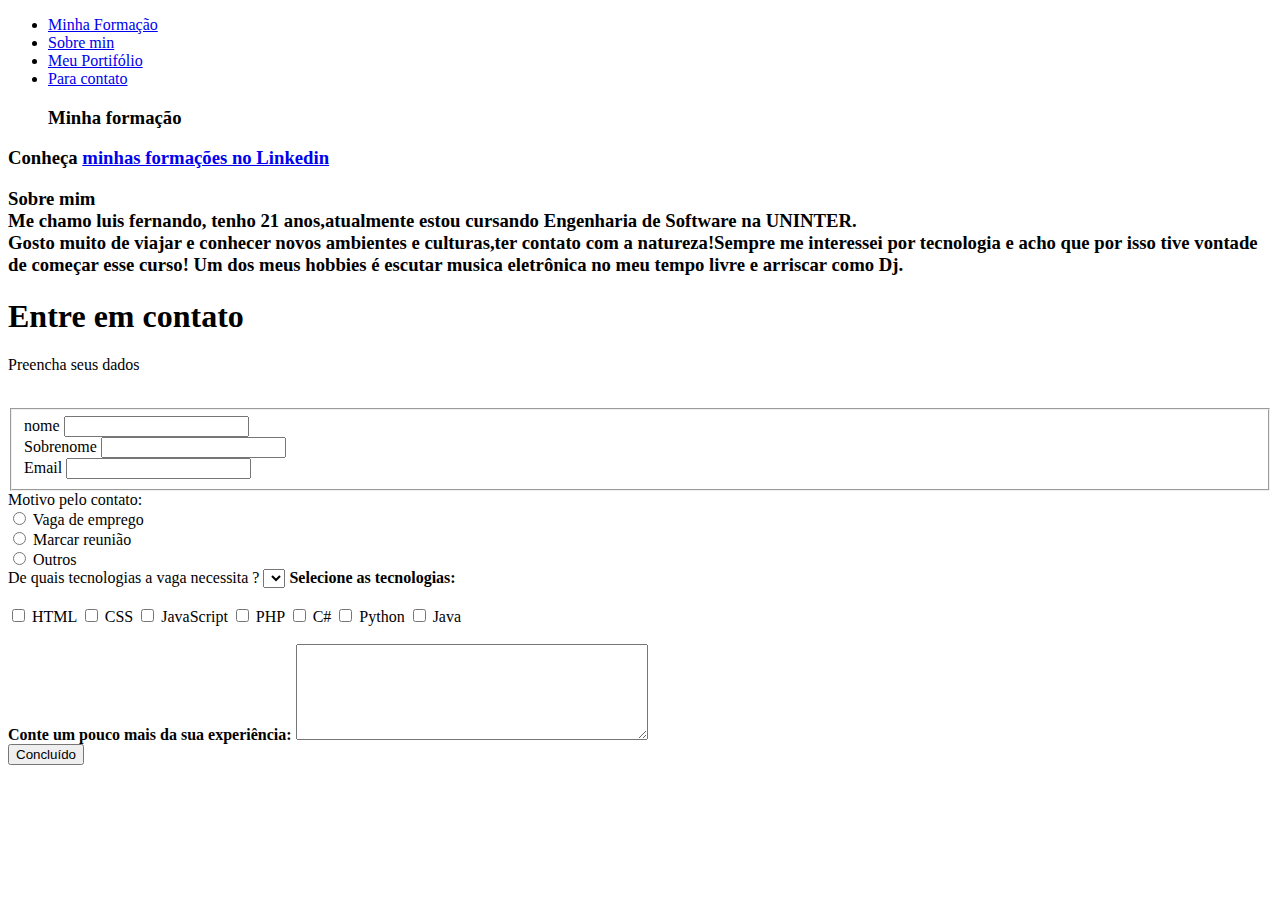
==== index.html @ d9e98f88 "Rename index.html.htm to index.html" ====
<!DOCTYPE html>
    <html lang="en">
    <head>
        <meta charset="UTF-8">
        <meta name="viewport" content="width=device-width, initial-scale=1.0">
        <link rel="stylesheet" type="text/css" href="formulario.css" media="screen">
        <title>Curriculo</title>
    </head> 
    <body>
        <ul>    
            <li><a href="#l1">Minha Formação  </a></li>
            <li><a href="#l2"> Sobre min </a></li>
            <li><a href="#l3"> Meu Portifólio</a></li>
            <li><a href="#l4"> Para contato</a></li>

            <h3> Minha formação </h3>

        </ul>
    <h3>Conheça  <a href=https://www.linkedin.com/in/vejameuperfill/ >minhas formações no Linkedin  </a></h3>
    <p>

    <h3>Sobre mim
        <br>Me chamo luis fernando, tenho 21 anos,atualmente estou cursando Engenharia de Software na UNINTER.
        <br>Gosto muito de viajar e conhecer novos ambientes e culturas,ter contato com a natureza!Sempre me interessei por tecnologia e acho que por isso 
         tive vontade de começar esse curso! Um dos meus hobbies é escutar musica eletrônica no meu tempo livre e arriscar como Dj.
    </h3>

    <div>  
        <h1> <id="titulo"> Entre em contato</h1>
        <p> <id="subtitulo">Preencha seus dados</p>
        <br>
    </div>
    <form>
        <fieldset> 
            <div>
            <label >nome</label>
            <input type="text" name="nome" id= "nome">
            </div>
        
            <div>
                <label >Sobrenome</label>
                <input type="text" name="sobrenome" id="sobrenome">
            </div>
        
        
        <div>
            <label >Email</label>
            <input type="text" name="Email" id="Email">
        </div>
    </fieldset>

        <div>
            <label> Motivo pelo contato:</label> 
            <br>
            <label>
                <input type="radio" name="devweb" value="Vaga de emprego"> Vaga de emprego 
            </label>
        </div>
        <div>
            <label>
                <input type="radio" name="devweb" value="Marcar reunião"> Marcar reunião 
            </label>
        </div>
        <div>
            <label>
                <input type="radio" name="devweb" value="Outros"> Outros 
            </label>
        </div>

        <div>
            <label> De quais tecnologias a vaga necessita ?</label>
            <select  id="O que achou do curriculo?"></select>
            <label><strong>Selecione as tecnologias:</strong></label><br><br>
            <input type="checkbox" id="tecnologia1" name="tecnologia1" value="HTML">
            <label for="tecnologia1"> HTML</label>
            <input type="checkbox" id="tecnologia2" name="tecnologia2" value="CSS">
            <label for="tecnologia2"> CSS</label>
            <input type="checkbox" id="tecnologia3" name="tecnologia3" value="JavaScript">
            <label for="tecnologia3"> JavaScript</label>
            <input type="checkbox" id="tecnologia4" name="tecnologia4" value="PHP">
            <label for="tecnologia4"> PHP</label>
            <input type="checkbox" id="tecnologia5" name="tecnologia5" value="C#">
            <label for="tecnologia5"> C#</label>
            <input type="checkbox" id="tecnologia6" name="tecnologia6" value="Python">
            <label for="tecnologia6"> Python</label>
            <input type="checkbox" id="tecnologia7" name="tecnologia7" value="Java">
            <label for="tecnologia7"> Java</label>
        </div>

        <!-- Caixa de texto -->
        <div class="campo">
            <br>
            <label for="experiencia"><strong>Conte um pouco mais da sua experiência: </strong></label>
            <textarea rows="6" style="width: 26em" id="experiencia" name="experiencia"></textarea>
        </div>

        <!-- Botão para enviar o formulário -->
        <button class="botao" type="submit" onsubmit="">Concluído</button>            

    </form>

    </body>

    </html>
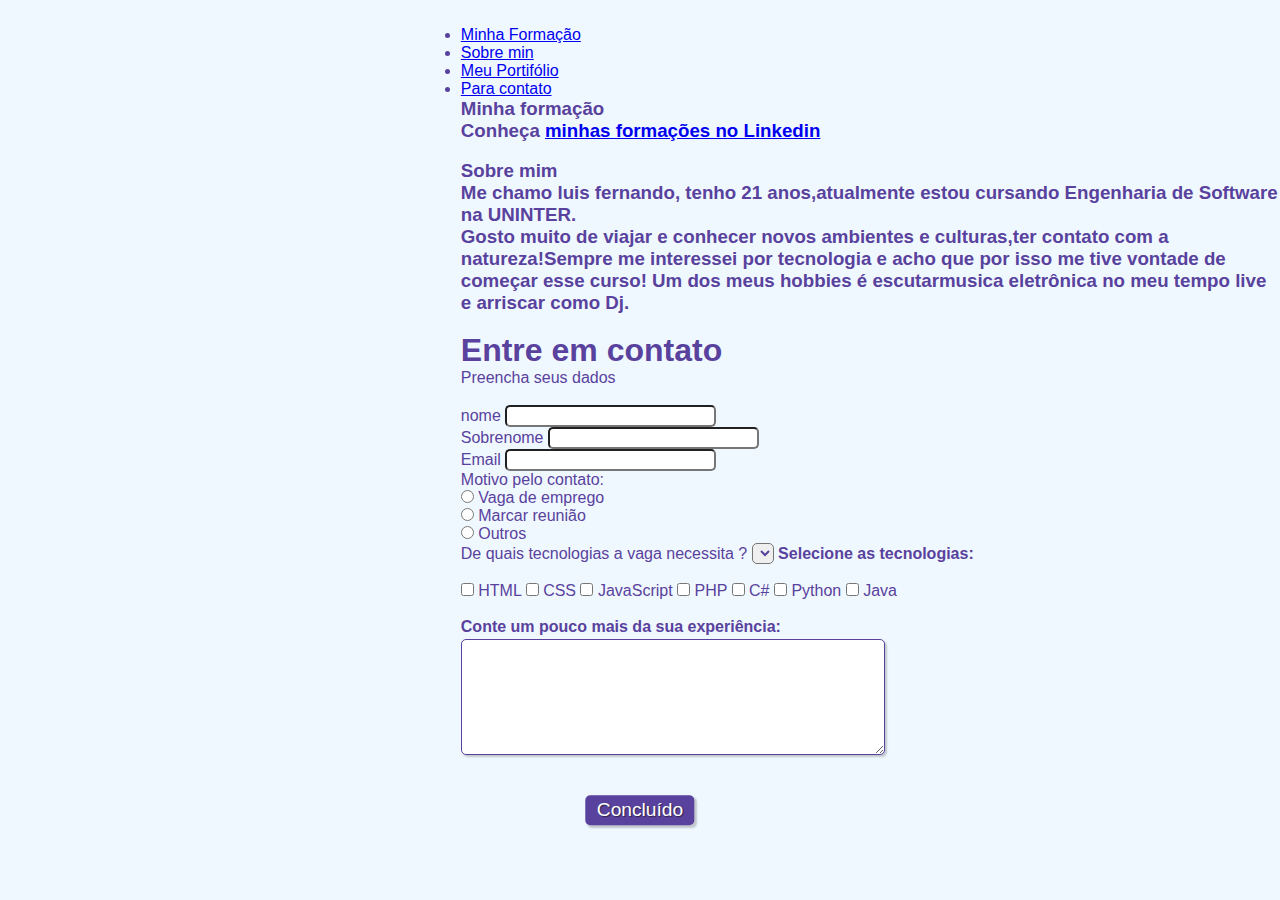
==== commit 73ac3458: "Update index.html" ====
--- a/index.html
+++ b/index.html
@@ -3,9 +3,9 @@
     <head>
         <meta charset="UTF-8">
         <meta name="viewport" content="width=device-width, initial-scale=1.0">
-        <link rel="stylesheet" type="text/css" href="formulario.css" media="screen">
+        <link rel="stylesheet" type="text/css" href="style.css" media="screen">
         <title>Curriculo</title>
-    </head> 
+    </head>
     <body>
         <ul>    
             <li><a href="#l1">Minha Formação  </a></li>
@@ -18,13 +18,13 @@
         </ul>
     <h3>Conheça  <a href=https://www.linkedin.com/in/vejameuperfill/ >minhas formações no Linkedin  </a></h3>
     <p>
-
+<br>
     <h3>Sobre mim
         <br>Me chamo luis fernando, tenho 21 anos,atualmente estou cursando Engenharia de Software na UNINTER.
         <br>Gosto muito de viajar e conhecer novos ambientes e culturas,ter contato com a natureza!Sempre me interessei por tecnologia e acho que por isso 
-         tive vontade de começar esse curso! Um dos meus hobbies é escutar musica eletrônica no meu tempo livre e arriscar como Dj.
+        me tive vontade de começar esse curso! Um dos meus hobbies é escutarmusica eletrônica no meu tempo live e arriscar como Dj.
     </h3>
-
+<br>
     <div>  
         <h1> <id="titulo"> Entre em contato</h1>
         <p> <id="subtitulo">Preencha seus dados</p>
--- a/style.css
+++ b/style.css
@@ -0,0 +1,123 @@
+    /* Todos os elementos da página */
+    * {
+        margin: 0;
+        padding: 0;
+    }
+
+    /* Elementos com o ID "titulo" */
+    #titulo {
+        font-family: sans-serif;
+        color: #380B61;
+        margin-left: 7%;
+    } 
+
+    /* Elementos com o ID "subtitulo" */
+    #subtitulo {
+        font-family: sans-serif;
+        color: #380B61;
+        margin-left: 10%;
+    } 
+
+    #check{
+        display: inline-block;
+    }
+
+    /* Elementos de tag <fieldset>*/
+    fieldset {
+        border: 0;
+    }
+
+    /* Elemento de tag <body> */
+    body{
+        background-color: #F0F8FF;
+        font-family: sans-serif;
+        font-size: 1em;
+        color: #59429d;
+        margin-left: 36%;
+        margin-top: 2%;
+        justify-content: center;
+    }
+
+    /* Elementos de tags <body>, <input>, <Select>, <textarea> e <button> */
+    input, select, textarea, button {
+        font-family: sans-serif;
+        font-size: 1em;
+        color: #59429d;
+        border-radius: 5px;
+    }
+
+    /* Elementos de classe "grupo" nos estados das pseudoclasses "before" e "after" */
+    .grupo:before, .grupo:after {
+        display: table;
+    }
+
+    /* Elementos de classe "grupo" no estado da pseudoclasse "after" */
+    .grupo:after {
+        clear: both;
+    }
+
+    /* Elementos de classe "campo" */
+    .campo {
+        margin-bottom: 1em;
+    }
+
+    /* Elementos de classe "campo" de tag <label> */
+    .campo label {
+        margin-bottom: 0.2em;
+        color: #59429d;
+        display: block;
+    }
+
+    /* Elementos de classe "campo" ou "grupo" de tag <fieldset> */
+    fieldset.grupo .campo {
+        float:  left;
+        margin-right: 1em;
+    }
+
+    /* Elementos de classe "campo" das tags <input> com atributo text e email, da tag <select> e da tag <textarea>*/
+    .campo input[type="text"], .campo input[type="email"], .campo select, .campo textarea {
+        padding: 0.2em;
+        border: 1px solid #59429d;
+        box-shadow: 2px 2px 2px rgba(0,0,0,0.2);
+        display: block;
+    }
+
+    /* Elementos de classe "campo" de tag <select> e <option>*/
+    .campo select option {
+        padding-right: 1em;
+    }
+
+    /* Elemento de classe "campo" com tag <input>, <select> e <textarea> tocas com estado da pseudoclasse "focus"*/
+    .campo input:focus, .campo select:focus, .campo textarea:focus {
+        background: #E0E0F8;
+    }
+
+    /* Elemento de classe "botao" */
+    .botao {
+        font-size: 1.2em;
+        background: #59429d;
+        border: 0;
+        margin-bottom: 1em;
+        color: #ffffff;
+        padding: 0.2em 0.6em;
+        box-shadow: 2px 2px 2px rgba(0,0,0,0.2);
+        text-shadow: 1px 1px 1px rgba(0,0,0,0.5);
+        position: absolute;
+        top: 90%;
+        left: 50%;
+        margin-right: -50%;
+        transform: translate(-50%, -50%);
+        transition:1s;
+    }
+
+    /* Elemento de classe "botao" com o estado da pseudoclasse "hover" */
+    .botao:hover {
+        background: #CCBBFF;
+        box-shadow: inset 2px 2px 2px rgba(0,0,0,0.2);
+        text-shadow: none;
+    }
+
+    /* Elementos de classe botão e de tag <select> */
+    .botao, select{
+        cursor: pointer;
+    }
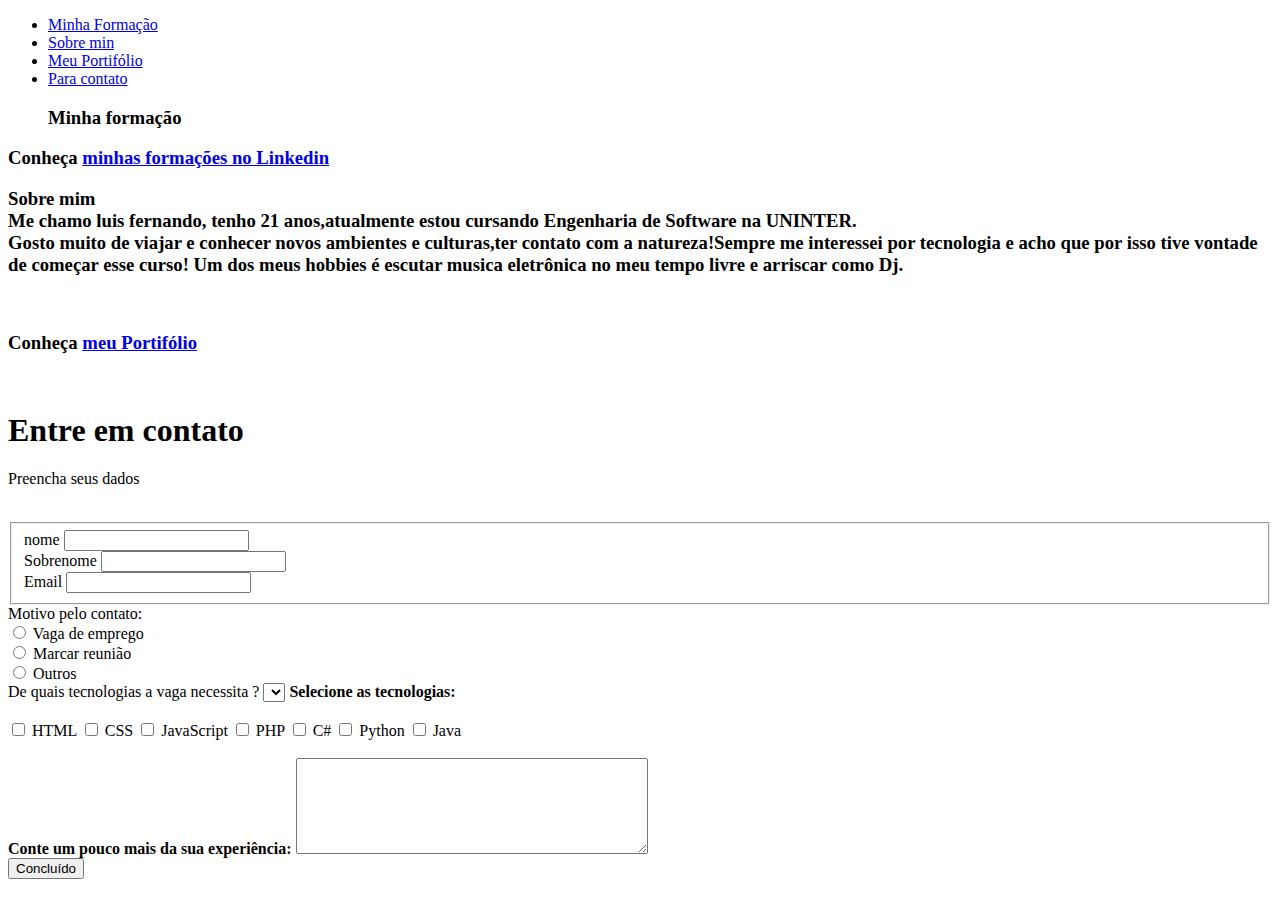
==== commit a6a9abca: "Update index.html" ====
--- a/index.html
+++ b/index.html
@@ -1,11 +1,11 @@
-    <!DOCTYPE html>
+     <!DOCTYPE html>
     <html lang="en">
     <head>
         <meta charset="UTF-8">
         <meta name="viewport" content="width=device-width, initial-scale=1.0">
-        <link rel="stylesheet" type="text/css" href="style.css" media="screen">
+        <link rel="stylesheet" type="text/css" href="formulario.css" media="screen">
         <title>Curriculo</title>
-    </head>
+    </head> 
     <body>
         <ul>    
             <li><a href="#l1">Minha Formação  </a></li>
@@ -18,11 +18,15 @@
         </ul>
     <h3>Conheça  <a href=https://www.linkedin.com/in/vejameuperfill/ >minhas formações no Linkedin  </a></h3>
     <p>
-<br>
+
     <h3>Sobre mim
         <br>Me chamo luis fernando, tenho 21 anos,atualmente estou cursando Engenharia de Software na UNINTER.
         <br>Gosto muito de viajar e conhecer novos ambientes e culturas,ter contato com a natureza!Sempre me interessei por tecnologia e acho que por isso 
-        me tive vontade de começar esse curso! Um dos meus hobbies é escutarmusica eletrônica no meu tempo live e arriscar como Dj.
+         tive vontade de começar esse curso! Um dos meus hobbies é escutar musica eletrônica no meu tempo livre e arriscar como Dj.
+    </h3>
+<br>
+    <h3>
+        Conheça  <a href=https://github.com/luisfernandohatanaka/atvidades-uninter >meu Portifólio  </a>
     </h3>
 <br>
     <div>  
